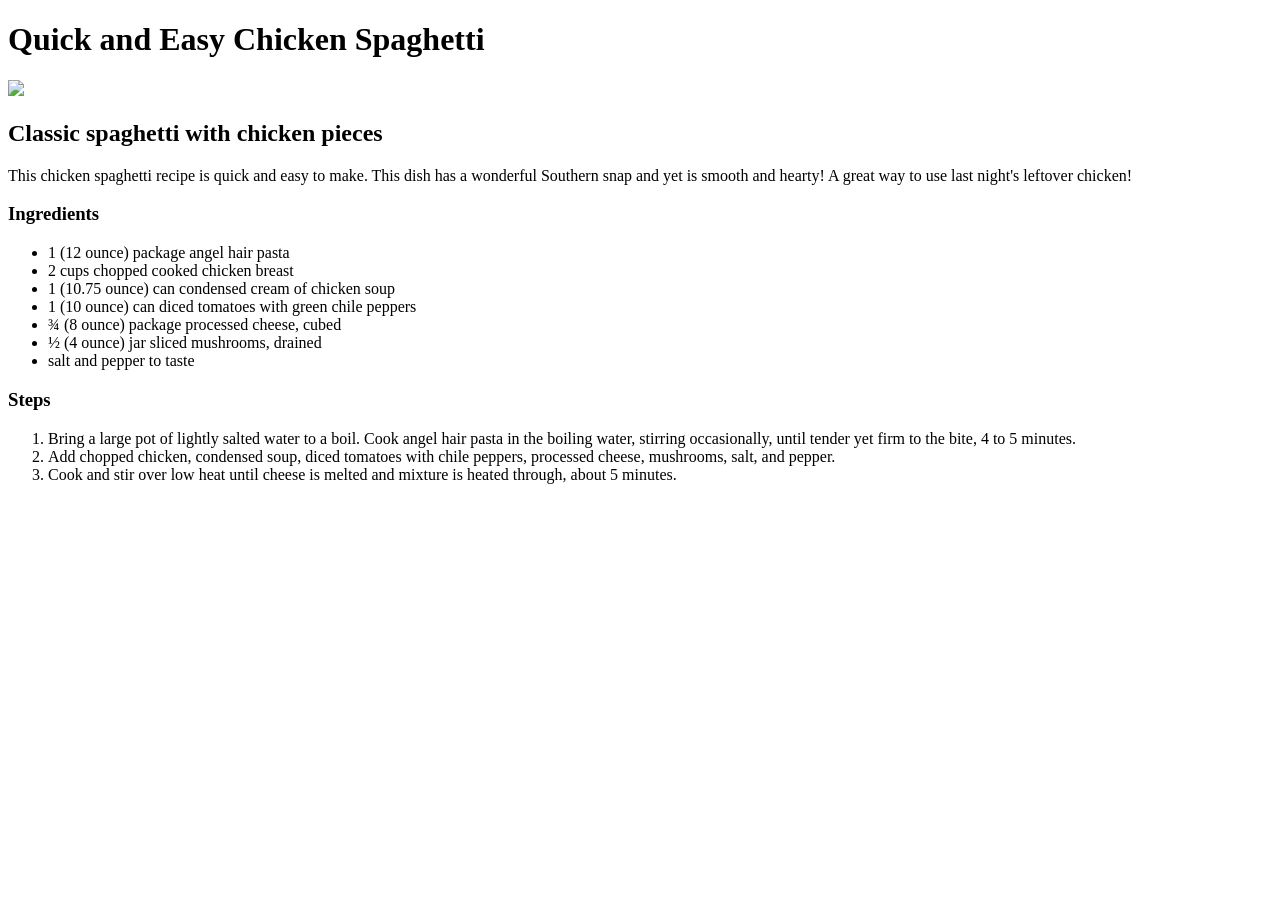
==== recipes/chicken-spaghetti.html @ b26f69bb "a git commit message" ====
<!DOCTYPE html>
<html lang="en">
<head>
    <meta charset="UTF-8">
    <meta http-equiv="X-UA-Compatible" content="IE=edge">
    <meta name="viewport" content="width=device-width, initial-scale=1.0">
    <title>Document</title>
</head>
<body>
    <h1>Quick and Easy Chicken Spaghetti</h1>

    <img src="C:\Users\Simphiwe Gladile\OneDrive\Pictures\Saved Pictures\chicken spaghetti.jpg" >
    <h2>Classic spaghetti with chicken pieces</h2>
    <p>This chicken spaghetti recipe is quick and easy to make.
         This dish has a wonderful Southern snap and yet is smooth and hearty!
         A great way to use last night's leftover chicken!</p>

    <h3>Ingredients</h3>
      <ul>
        <li>1 (12 ounce) package angel hair pasta</li>
        <li>2 cups chopped cooked chicken breast</li>
        <li>1 (10.75 ounce) can condensed cream of chicken soup</li>
        <li>1 (10 ounce) can diced tomatoes with green chile peppers</li>
        <li>¾ (8 ounce) package processed cheese, cubed</li>
        <li>½ (4 ounce) jar sliced mushrooms, drained</li>
        <li>salt and pepper to taste</li>
      </ul>

    <h3>Steps</h3>
      <ol>
        <li>Bring a large pot of lightly salted water to a boil.
             Cook angel hair pasta in the boiling water, stirring occasionally, until tender yet firm to the bite,
              4 to 5 minutes.</li>
        <li>Add chopped chicken, 
            condensed soup, diced tomatoes with chile peppers, processed cheese, 
            mushrooms, salt, and pepper.</li>
        <li>Cook and stir over low heat until cheese is melted and mixture is heated through, about 5 minutes.</li>
      </ol>
      
</body>
</html>
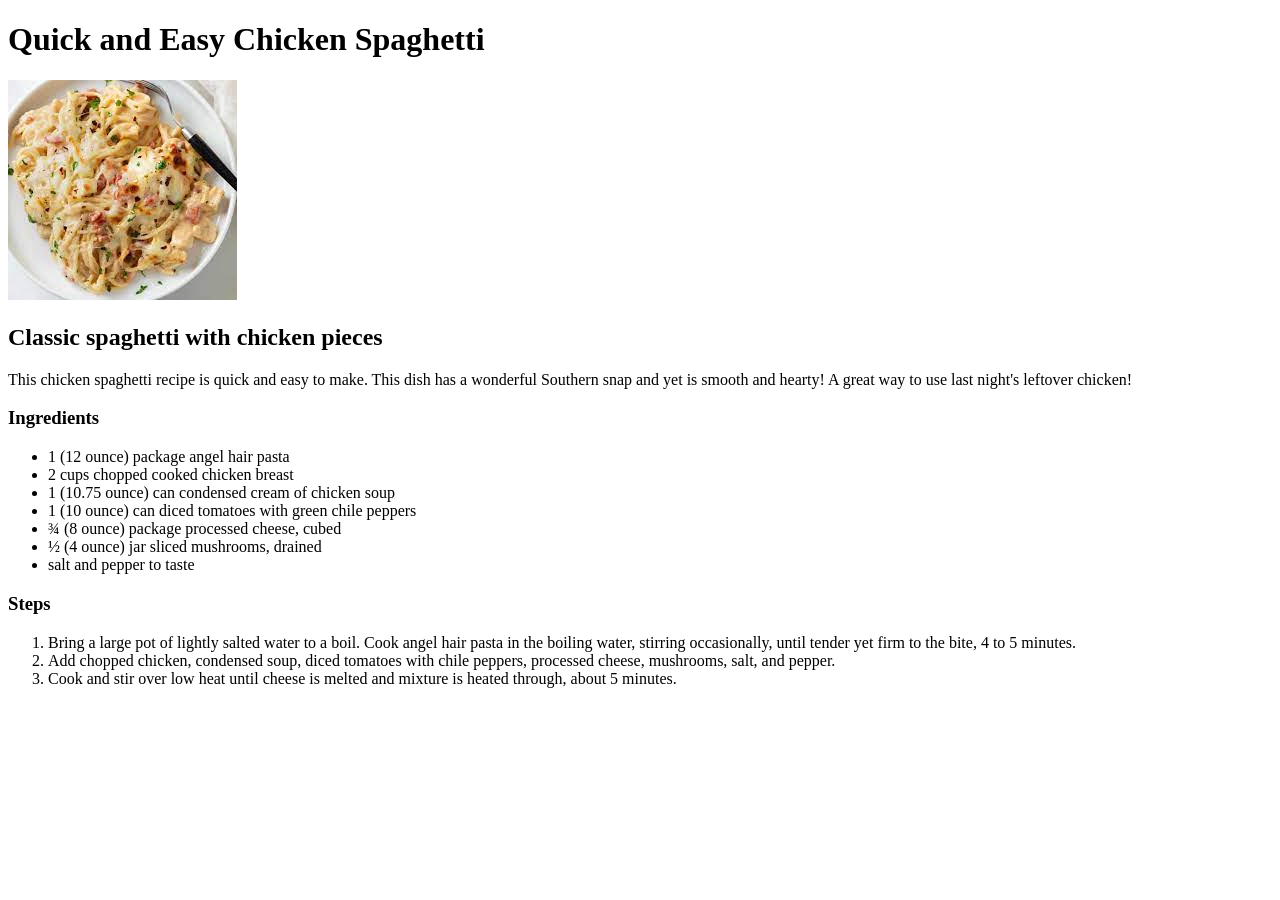
==== commit 3b2fcc67: "fixed image not loading" ====
--- a/recipes/chicken-spaghetti.html
+++ b/recipes/chicken-spaghetti.html
@@ -9,7 +9,7 @@
 <body>
     <h1>Quick and Easy Chicken Spaghetti</h1>
 
-    <img src="C:\Users\Simphiwe Gladile\OneDrive\Pictures\Saved Pictures\chicken spaghetti.jpg" >
+    <img src="chicken-spaghetti.jpg" />
     <h2>Classic spaghetti with chicken pieces</h2>
     <p>This chicken spaghetti recipe is quick and easy to make.
          This dish has a wonderful Southern snap and yet is smooth and hearty!
